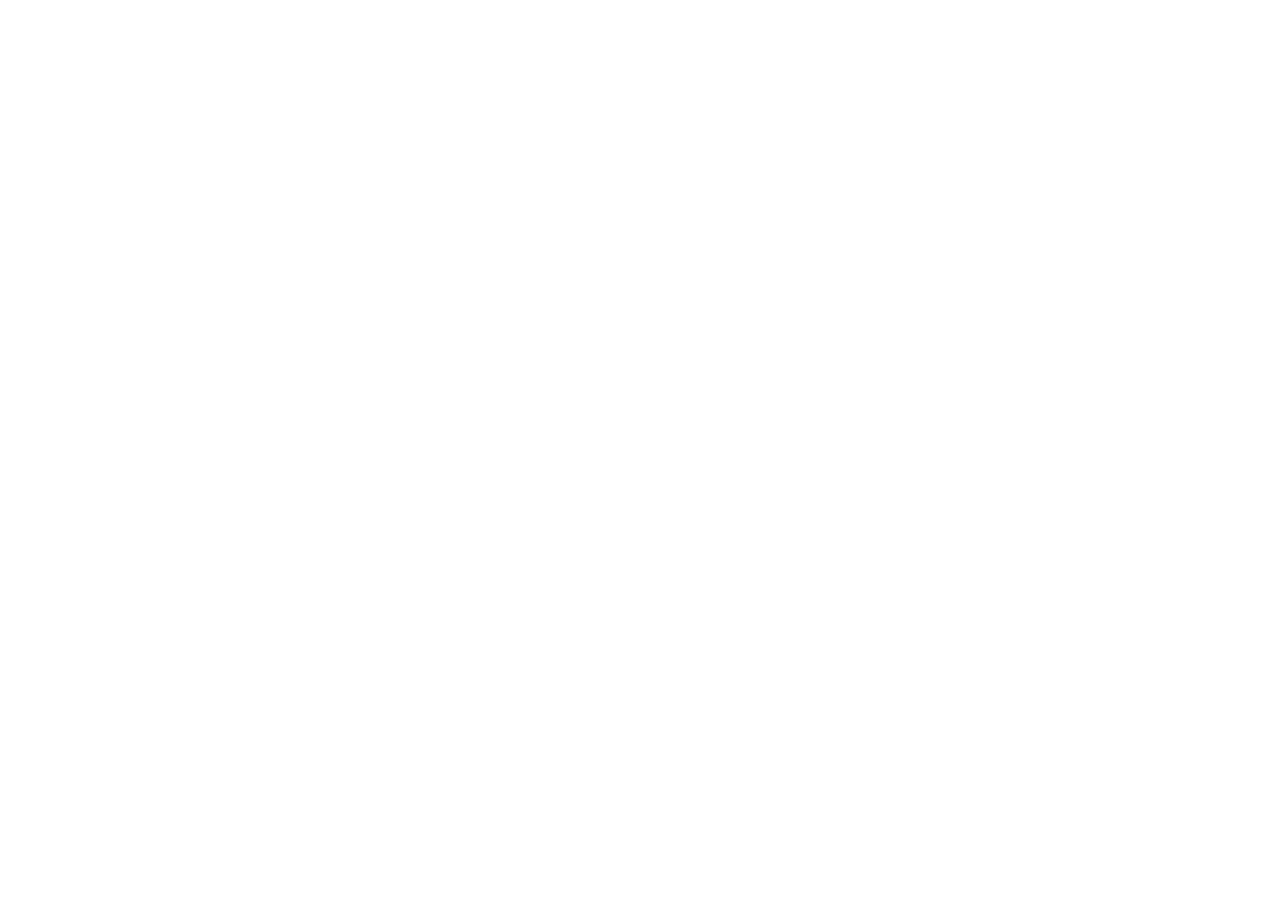
==== javascript/js_tests/index.html @ 0c7a4775 "adding files" ====
<!DOCTYPE html>
<html lang="en">
<head>
    <meta charset="UTF-8">
    <meta name="viewport" content="width=device-width, initial-scale=1.0">
    <meta http-equiv="X-UA-Compatible" content="ie=edge">
    <title>Document</title>
</head>
<body>


<script type="text/javascript" src="script.js"></script>
</body>
</html>
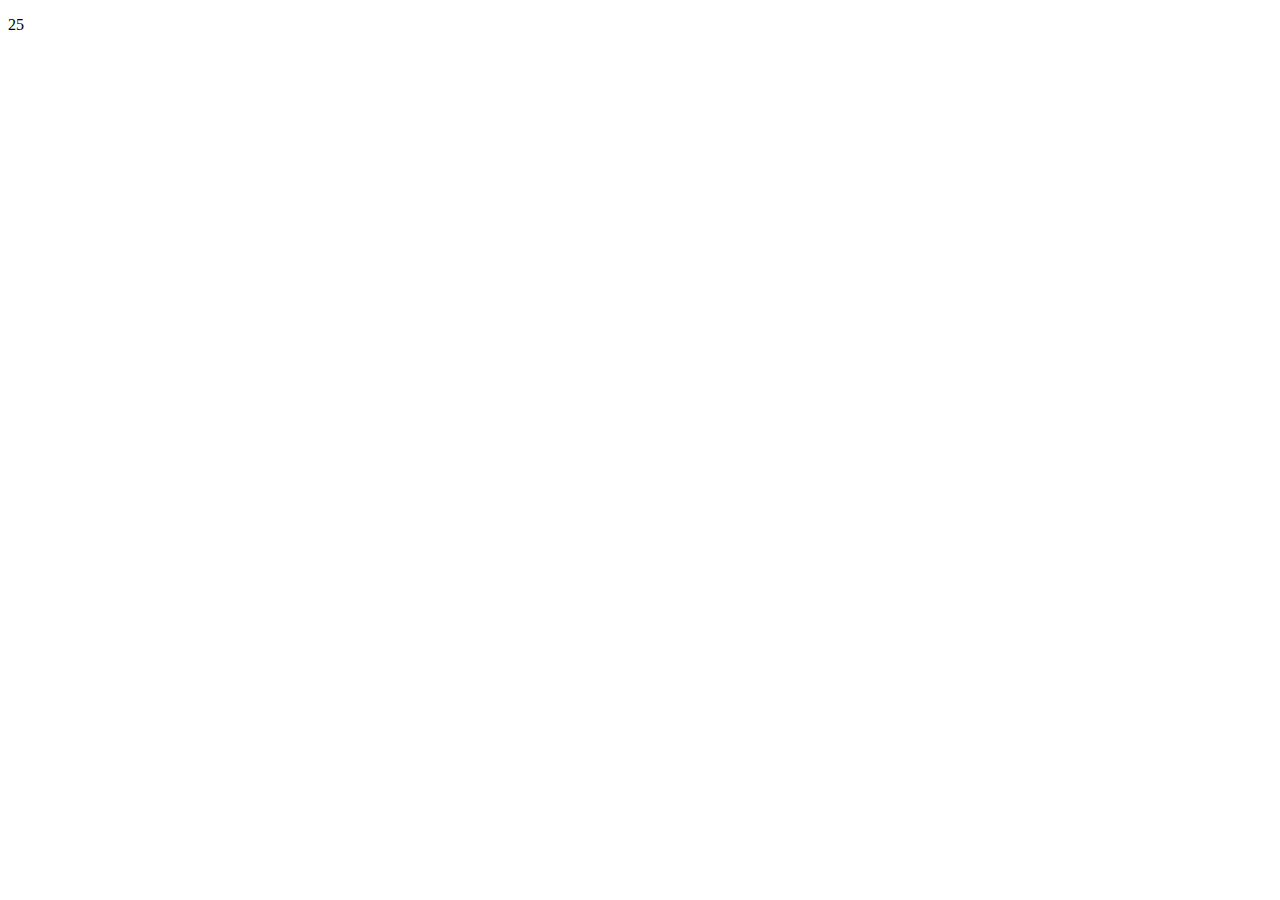
==== commit bd826498: "updated nov 6 2017" ====
--- a/javascript/js_tests/index.html
+++ b/javascript/js_tests/index.html
@@ -8,6 +8,7 @@
 </head>
 <body>
 
+<p id="thisId"></p>
 
 <script type="text/javascript" src="script.js"></script>
 </body>
